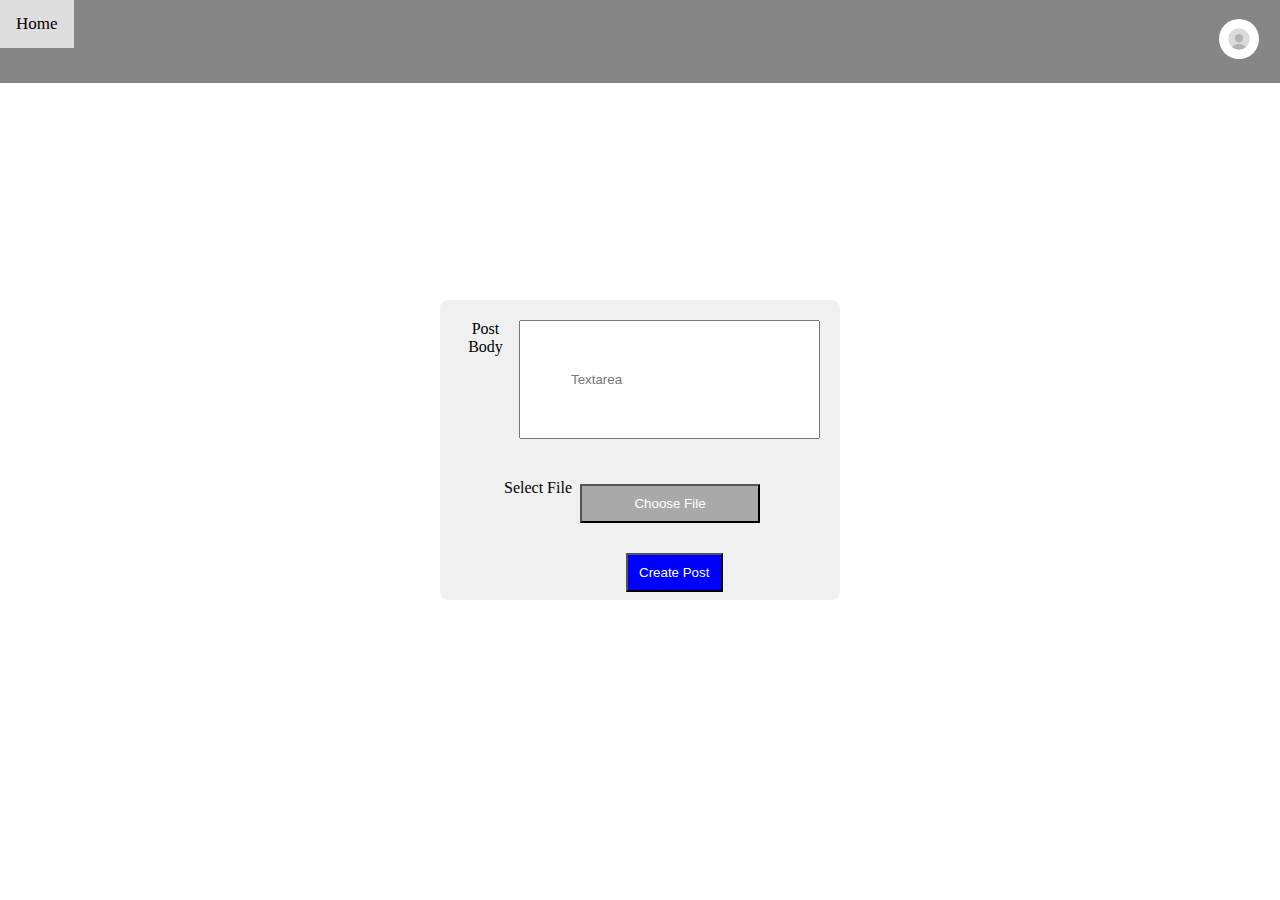
==== addPost.html @ 532c4128 "modified css and html" ====
<!DOCTYPE html>
<html lang="en">
    <head>
        <link rel="stylesheet" href="style/addPost.css">
    </head>


    <body>

    <div class="topnav">

        
        <a class="active" href="index.html">Home</a>

        

        <div class="img-container">
            <a href="login.html">
            <img src="log-in.png" alt="Profile Image">
        </a>
        </div>
    </div>



        <div class="post-container">
            <div class="input-group">
                <label for="postBody">Post Body</label>
                <input type="text" id="postBody" name="postBody" placeholder="Textarea">
            </div>

        <div class="input-group">
                <label for="file">Select File</label>
                <button type="file">Choose File</button>
            </div>

            <div class="input-group">
                <a href="index.html">
                
                <button type="create">Create Post</button>
            </a>
            </div>
            </div>

      
    </body>
</html>
---- style/addPost.css ----
/* Add a black background color to the top navigation */
.topnav {
    background-color: #868686;
    overflow: hidden;
    width: 100%;
    position: fixed; /* Fix the navigation bar at the top */
    top: 0; /* Position it at the top of the screen */
    padding: 0;
}

body {
    display: flex;
    align-items: center;
    justify-content: center;
    height: 100vh;
    margin: 0;
}

/* Style the links inside the navigation bar */
.topnav a {
    display: inline-block;
    color: #f2f2f2;
    text-align: center;
    padding: 14px 16px;
    text-decoration: none;
    font-size: 17px;
}

/* Change the color of links on hover */
.topnav a:hover {
    background-color: #ddd;
    color: black;
}



.img-container {
    float: right;
    padding: 5px;
}

.img-container img {
    width: 40px;
    height: 40px;
    border-radius: 50%;
}

.post-container {
    background-color: #f0f0f0; /* Gray background */
    width: 400px; /* Fixed width */
    height: 300px; /* Fixed height */
    padding: 20px; /* Adjust padding as needed */
    border-radius: 8px;
    text-align: center;
    box-sizing: border-box; /* Include padding and border in the total width/height */
}

.input-group {
    display: flex;
    flex-direction: row; /* Change to row to place label and input horizontally */
    justify-content: flex-end; /* Align items to the right */
}

.input-group label {
    margin-right: 8px; /* Add margin to separate label and input */
    margin-bottom: 8px;
}

.post-container input {
    width: 100%;
    padding: 50px;
    margin-bottom: 40px;
    box-sizing: border-box;
}

.post-container button[type="create"] {
    width: 50%;
    padding: 10px;
    margin-bottom: 20px;
    margin-right: 100px;
    margin-top: 20px;
    box-sizing: border-box;
    background-color: blue;
    color: white;
}

.post-container button[type="file"] {
    width: 50%;
    padding: 10px;
    margin-bottom: 10px;
    margin-right: 60px;
    margin-top: 5px;
    box-sizing: border-box;
    background-color: darkgray;
    color: white;
}
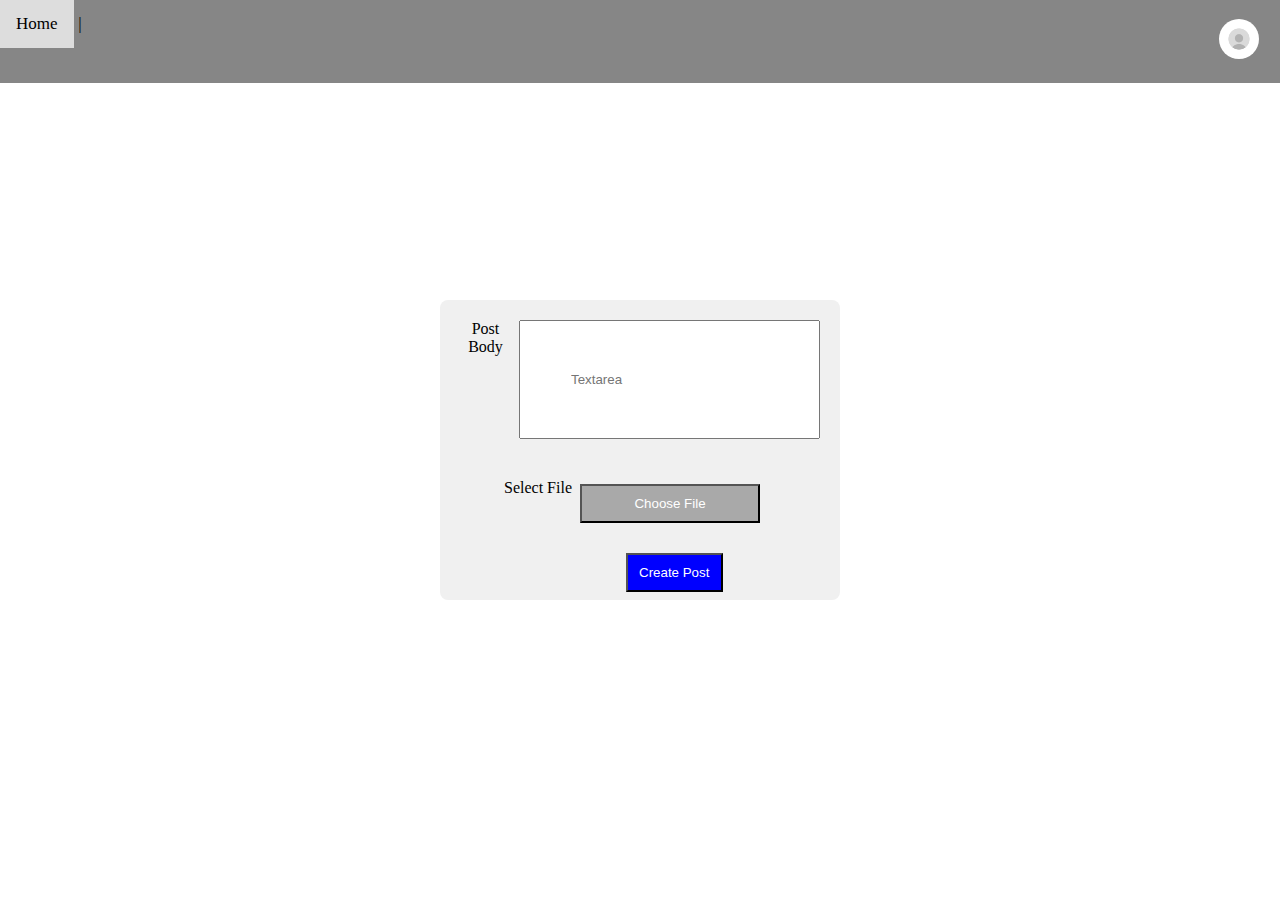
==== commit d1cd53ff: "added drop-down, changed some files" ====
--- a/addPost.html
+++ b/addPost.html
@@ -2,6 +2,7 @@
 <html lang="en">
     <head>
         <link rel="stylesheet" href="style/addPost.css">
+        <link rel="stylesheet" href="style/topnav.css">
     </head>
 
 
--- a/style/addPost.css
+++ b/style/addPost.css
@@ -1,12 +1,3 @@
-/* Add a black background color to the top navigation */
-.topnav {
-    background-color: #868686;
-    overflow: hidden;
-    width: 100%;
-    position: fixed; /* Fix the navigation bar at the top */
-    top: 0; /* Position it at the top of the screen */
-    padding: 0;
-}
 
 body {
     display: flex;
@@ -14,35 +5,6 @@
     justify-content: center;
     height: 100vh;
     margin: 0;
-}
-
-/* Style the links inside the navigation bar */
-.topnav a {
-    display: inline-block;
-    color: #f2f2f2;
-    text-align: center;
-    padding: 14px 16px;
-    text-decoration: none;
-    font-size: 17px;
-}
-
-/* Change the color of links on hover */
-.topnav a:hover {
-    background-color: #ddd;
-    color: black;
-}
-
-
-
-.img-container {
-    float: right;
-    padding: 5px;
-}
-
-.img-container img {
-    width: 40px;
-    height: 40px;
-    border-radius: 50%;
 }
 
 .post-container {
--- a/style/topnav.css
+++ b/style/topnav.css
@@ -0,0 +1,78 @@
+
+* {
+    margin: 0;
+    padding: 0;
+    box-sizing: border-box;
+}
+
+
+.topnav {
+    background-color: #868686;
+    width: 100%;
+    position: fixed;
+    top: 0;
+    padding: 0;
+    left: 0;
+  }
+  
+  .topnav a {
+    display: inline-block;
+    color: #f2f2f2;
+    text-align: center;
+    padding: 14px 16px;
+    text-decoration: none;
+    font-size: 17px;
+    position: relative;
+  }
+  
+  .topnav a:not(:last-child)::after {
+    content: '|';
+    position: absolute;
+    top: 50%;
+    right: -8px;
+    transform: translateY(-50%);
+  }
+  
+  .topnav a:hover {
+    background-color: #ddd;
+    color: black;
+  }
+  
+  .img-container {
+    float: right;
+    padding: 5px;
+    position: relative;
+    color: white;
+  }
+  
+  .img-container img {
+    width: 40px;
+    height: 40px;
+    border-radius: 50%;
+    cursor: pointer;
+  }
+
+  .dropdown-content {
+    display: none;
+    position: absolute;
+    right: 0;
+    background-color: lightgray;
+    border-radius: 10px;
+    box-shadow: 0px 8px 16px 0px rgba(0,0,0,0.2); 
+    padding: 12px 16px;
+   /* z-index: 1; */
+    min-width: 100px;
+    top: 100%;
+  }
+  
+  .dropdown-content a {
+    text-align: left;
+    color: #000;
+    text-decoration: none;
+    display: block;
+    padding: 6px.5px;
+  }
+  .dropdown-content a:hover {
+    background-color: #ddd;
+    color: #000;
+  }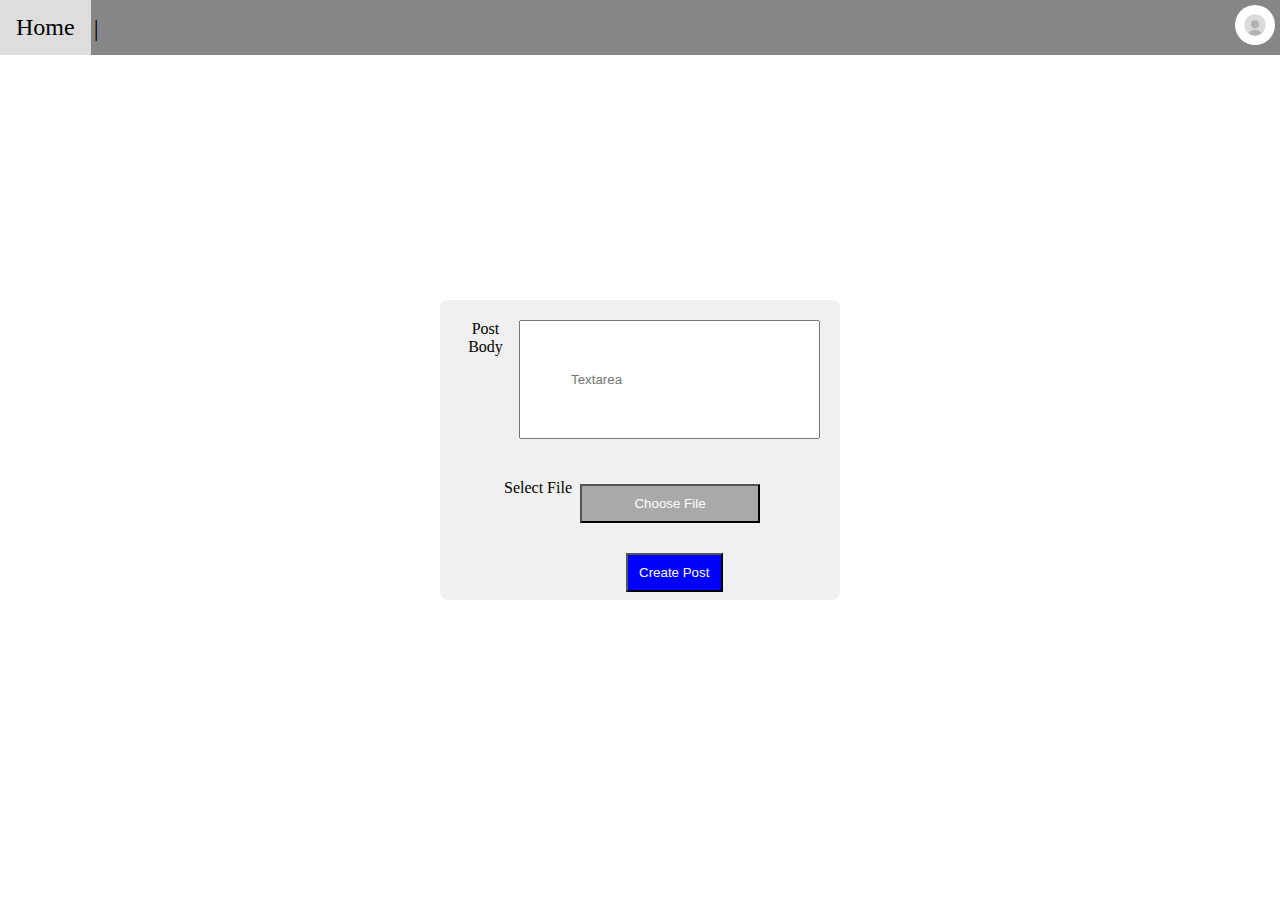
==== commit 7b1ce759: "fixed styling, added some functionality" ====
--- a/addPost.html
+++ b/addPost.html
@@ -8,20 +8,21 @@
 
     <body>
 
-    <div class="topnav">
-
-        
-        <a class="active" href="index.html">Home</a>
-
-        
-
-        <div class="img-container">
-            <a href="login.html">
-            <img src="log-in.png" alt="Profile Image">
-        </a>
+        <div class="topnav">
+            <a class="active" href="index.html">Home</a>
+    
+            <div class="img-container" id="profileDropdown">
+                    <img src="log-in.png" alt="Profile Image" id="profileImage">
+                    
+                    <div class="dropdown-content" id="dropdownContent">
+                        <a href="#">John Doe</a>
+                        <a href="#">john.doe@ut.ee</a>
+                        <a href="login.html">logout</a>
+    
+                    </div>
+                
+            </div>
         </div>
-    </div>
-
 
 
         <div class="post-container">
@@ -43,6 +44,6 @@
             </div>
             </div>
 
-      
+            <script src="main.js"></script>
     </body>
 </html>--- a/style/topnav.css
+++ b/style/topnav.css
@@ -17,15 +17,15 @@
   
   .topnav a {
     display: inline-block;
-    color: #f2f2f2;
+    color: black;
     text-align: center;
     padding: 14px 16px;
     text-decoration: none;
-    font-size: 17px;
+    font-size: x-large;
     position: relative;
   }
   
-  .topnav a:not(:last-child)::after {
+  .topnav > a:nth-of-type(1)::after {
     content: '|';
     position: absolute;
     top: 50%;
@@ -58,10 +58,8 @@
     right: 0;
     background-color: lightgray;
     border-radius: 10px;
-    box-shadow: 0px 8px 16px 0px rgba(0,0,0,0.2); 
     padding: 12px 16px;
-   /* z-index: 1; */
-    min-width: 100px;
+    width: 15.75vw;
     top: 100%;
   }
   
@@ -70,9 +68,11 @@
     color: #000;
     text-decoration: none;
     display: block;
-    padding: 6px.5px;
+    padding: 6px 5px;
   }
   .dropdown-content a:hover {
     background-color: #ddd;
     color: #000;
-  }+  }
+
+  